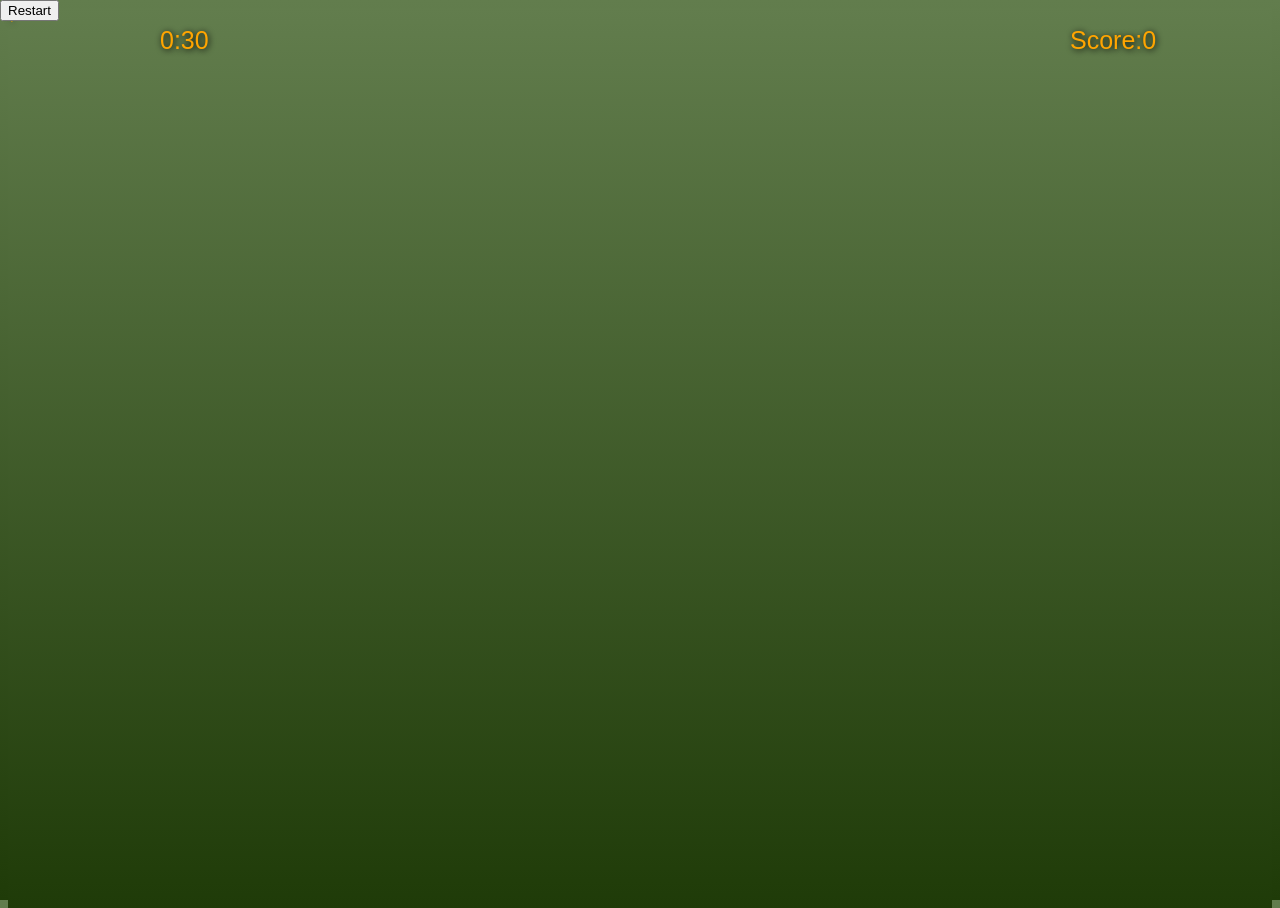
==== slap.html @ 4146b44c "Add whack a mole game" ====
<!DOCTYPE html>
<html>
<head>
    <script src="https://code.jquery.com/jquery-3.7.1.min.js"></script>\
    <script src="slap.js" charset="utf-8"></script>
    <link rel="stylesheet" href="slap.css">
</head>

<body>
<div id="wrapper">
  <div id="timer">30</div>
  <div id="score">0</div>
  <div class="mole"></div>
</div>

<div id="sound"></div>
<button>Restart</button>

</body>
</html>
---- slap.css ----
.mole {
  background-image: url('punchimages/miku.png');
  width: 259px;
  height: 355px;
  opacity: 0;
  transition: opacity 50ms;
  position: absolute;
  overflow: hidden;
}

#score, #timer{
  float: right;
  width: 50px;
  height: 25px;
  font-size: 25px;
  font-family: "Comic Sans MS", sans-serif;
}
#timer{ float: left; }
#score:before{ content:"Score:";}

#wrapper {
  position: relative;
  width: 100%;
  max-width: 960px;
  margin: 0 auto;
}

button{
  position:absolute;
  left:0px;
  top:0px;
}

body {
    cursor:  "url('images/punchcursor.png'), auto";
}

body,
html {
  color:orange;
  text-shadow: 1px 1px 6px #000;
  height: 100%;
  background: linear-gradient(to bottom, #627d4d 0%, #1f3b08 100%);
}
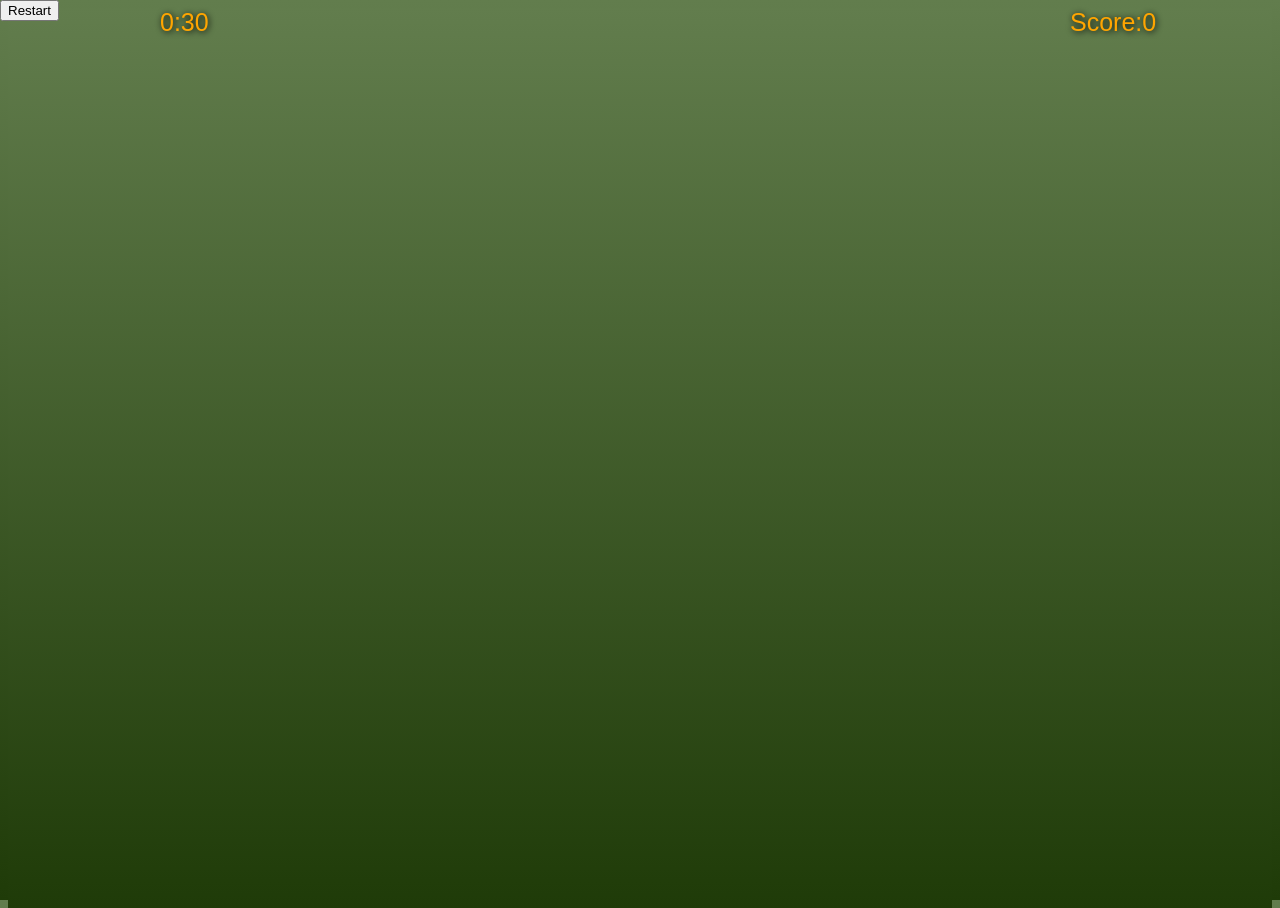
==== commit 29e7ad4d: "Update slap.html" ====
--- a/slap.html
+++ b/slap.html
@@ -1,8 +1,7 @@
 <!DOCTYPE html>
 <html>
 <head>
-    <script src="https://code.jquery.com/jquery-3.7.1.min.js"></script>\
-    <script src="slap.js" charset="utf-8"></script>
+    <script src="https://code.jquery.com/jquery-3.7.1.min.js"></script>
     <link rel="stylesheet" href="slap.css">
 </head>
 
@@ -16,5 +15,67 @@
 <div id="sound"></div>
 <button>Restart</button>
 
+<script>
+    var hits = 0;
+    var gameOver = false;
+    var count = 30;
+    var counter = setInterval(timer, 1000);
+    setTimeout("pop()", 3000);
+
+    let images = [
+        "punchimages/miku.png",
+        "punchimages/miku_lightdmg1.png",
+        "punchimages/miku_lightdmg2.png",
+        "punchimages/miku_lightdmg3.png",
+        "punchimages/miku_dmg1.png",
+        "punchimages/miku_dmg2.png",
+        "punchimages/miku_dmg3.png",
+        "punchimages/miku_dmg4.png",
+        "punchimages/miku_dmg5.png",
+    ];
+
+    function pop() {
+    var x = Math.random() * 500;
+    var y = Math.random() * 150;
+    $(".mole").css("opacity", 1);
+    $(".mole").css({
+        top: y,
+        left: x
+    });
+    setTimeout("pop()", Math.random() * 3000);
+    }
+
+    let index = 0;
+    $('.mole').click(function() {
+    if (gameOver) return;
+    $('#sound').html("<audio autoplay><source src='sounds/punch.wav' type='audio/mpeg'>");
+    $(".mole").css("opacity", 0);
+    $("#score").html(++hits);
+    $(this).css("background-image", "url('" + images[index] + "')");
+    index++;
+    if (index == images.length) {
+            gameOver = true;
+            $("#timer").html("不要再打了");
+        }
+
+    });
+
+    $('button').click(function() {
+    count = 30;
+    hits = 0;
+    $("#score").html(hits);
+    gameOver = false;
+    });
+
+    function timer() {
+    if (count <= 0) {
+        gameOver = true;
+        $("#timer").html("Game&nbsp;Over");
+        return;
+    }
+    $("#timer").html((count<10?"0:0":"0:")+count--);
+    }
+</script>
+
 </body>
 </html>
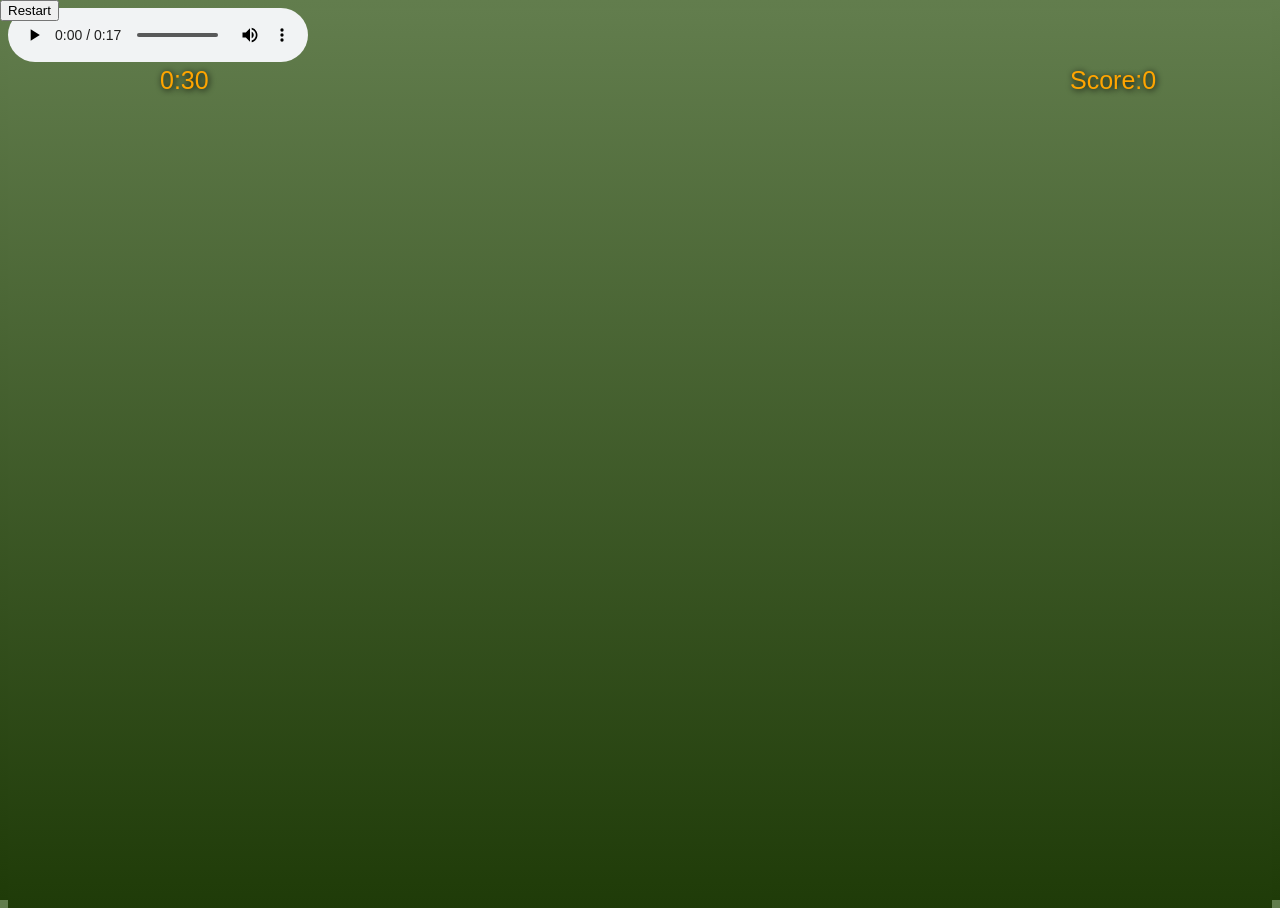
==== commit ec9798bf: "smackthat" ====
--- a/slap.html
+++ b/slap.html
@@ -3,6 +3,10 @@
 <head>
     <script src="https://code.jquery.com/jquery-3.7.1.min.js"></script>
     <link rel="stylesheet" href="slap.css">
+    <title>Smack that</title>
+    <audio controls autoplay loop>
+        <source src="sounds/smackthat.mp3" type="audio/mpeg">
+    </audio>
 </head>
 
 <body>
@@ -20,7 +24,7 @@
     var gameOver = false;
     var count = 30;
     var counter = setInterval(timer, 1000);
-    setTimeout("pop()", 3000);
+    var popTimer = setTimeout("pop()", 3000);
 
     let images = [
         "punchimages/miku.png",
@@ -35,14 +39,14 @@
     ];
 
     function pop() {
-    var x = Math.random() * 500;
-    var y = Math.random() * 150;
-    $(".mole").css("opacity", 1);
-    $(".mole").css({
-        top: y,
-        left: x
-    });
-    setTimeout("pop()", Math.random() * 3000);
+        var x = Math.random() * 500;
+        var y = Math.random() * 150;
+        $(".mole").css("opacity", 1);
+        $(".mole").css({
+            top: y,
+            left: x
+        });
+        popTimer = setTimeout("pop()", Math.random() * 3000);
     }
 
     let index = 0;
@@ -52,13 +56,14 @@
     $(".mole").css("opacity", 0);
     $("#score").html(++hits);
     $(this).css("background-image", "url('" + images[index] + "')");
-    index++;
     if (index == images.length) {
             gameOver = true;
+            clearTimeout(popTimer);
             $("#timer").html("不要再打了");
         }
 
     });
+    index++;
 
     $('button').click(function() {
     count = 30;
@@ -70,6 +75,7 @@
     function timer() {
     if (count <= 0) {
         gameOver = true;
+        clearTimeout(popTimer);
         $("#timer").html("Game&nbsp;Over");
         return;
     }
--- a/slap.css
+++ b/slap.css
@@ -32,7 +32,7 @@
 }
 
 body {
-    cursor:  "url('images/punchcursor.png'), auto";
+    cursor:  url("images/punchcursor.png"), auto;
 }
 
 body,
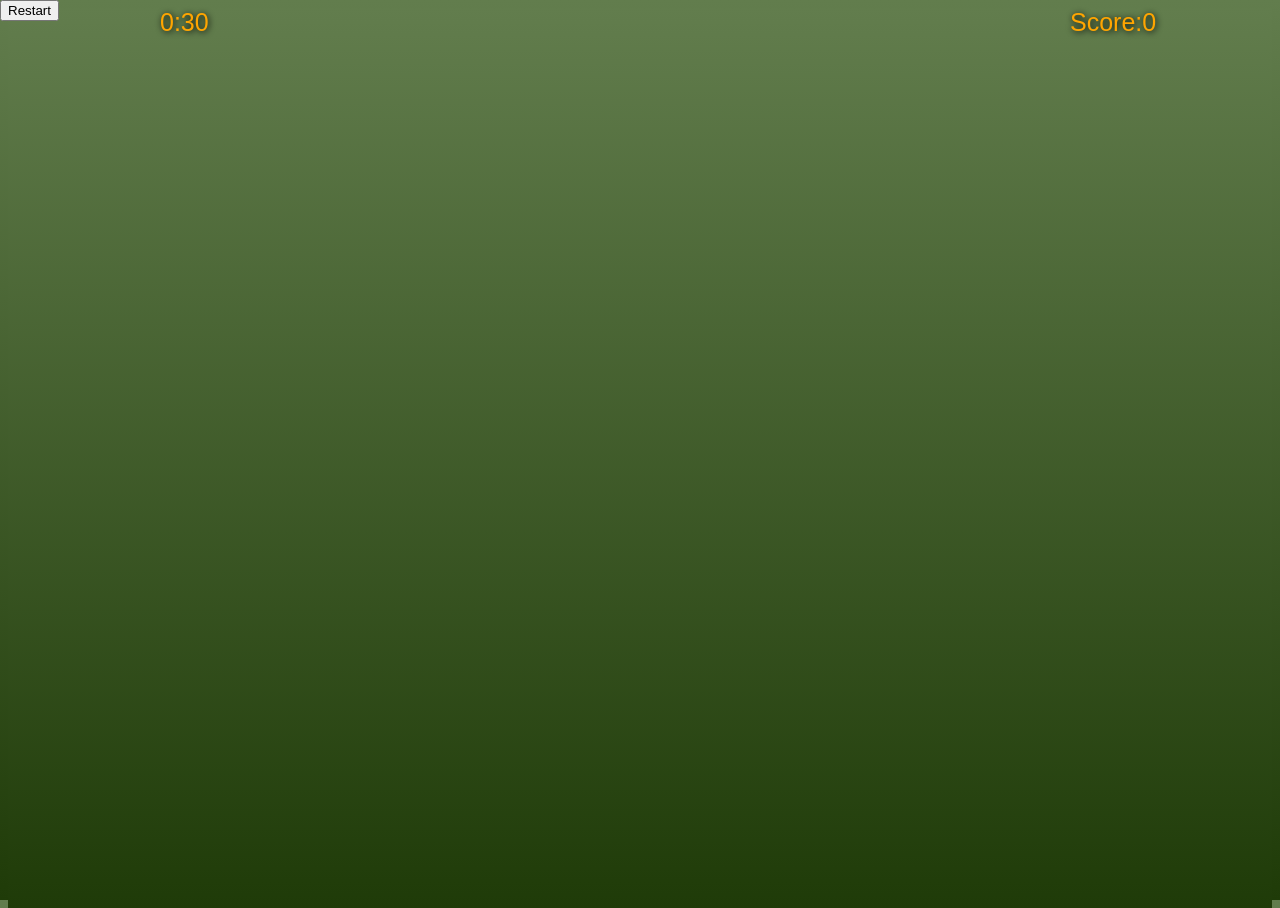
==== commit 55b66345: "Update slap.html" ====
--- a/slap.html
+++ b/slap.html
@@ -4,7 +4,7 @@
     <script src="https://code.jquery.com/jquery-3.7.1.min.js"></script>
     <link rel="stylesheet" href="slap.css">
     <title>Smack that</title>
-    <audio controls autoplay loop>
+    <audio id="bgm" autoplay loop hidden>
         <source src="sounds/smackthat.mp3" type="audio/mpeg">
     </audio>
 </head>
@@ -51,19 +51,20 @@
 
     let index = 0;
     $('.mole').click(function() {
-    if (gameOver) return;
-    $('#sound').html("<audio autoplay><source src='sounds/punch.wav' type='audio/mpeg'>");
-    $(".mole").css("opacity", 0);
-    $("#score").html(++hits);
-    $(this).css("background-image", "url('" + images[index] + "')");
-    if (index == images.length) {
+        $("#bgm")[0].play();
+        if (gameOver) return;
+        $('#sound').html("<audio autoplay><source src='sounds/punch.wav' type='audio/mpeg'>");
+        $(".mole").css("opacity", 0);
+        $("#score").html(++hits);
+        $(this).css("background-image", "url('" + images[index] + "')");
+        if (index >= images.length) {
             gameOver = true;
             clearTimeout(popTimer);
             $("#timer").html("不要再打了");
         }
-
+        index++;
     });
-    index++;
+        
 
     $('button').click(function() {
     count = 30;
